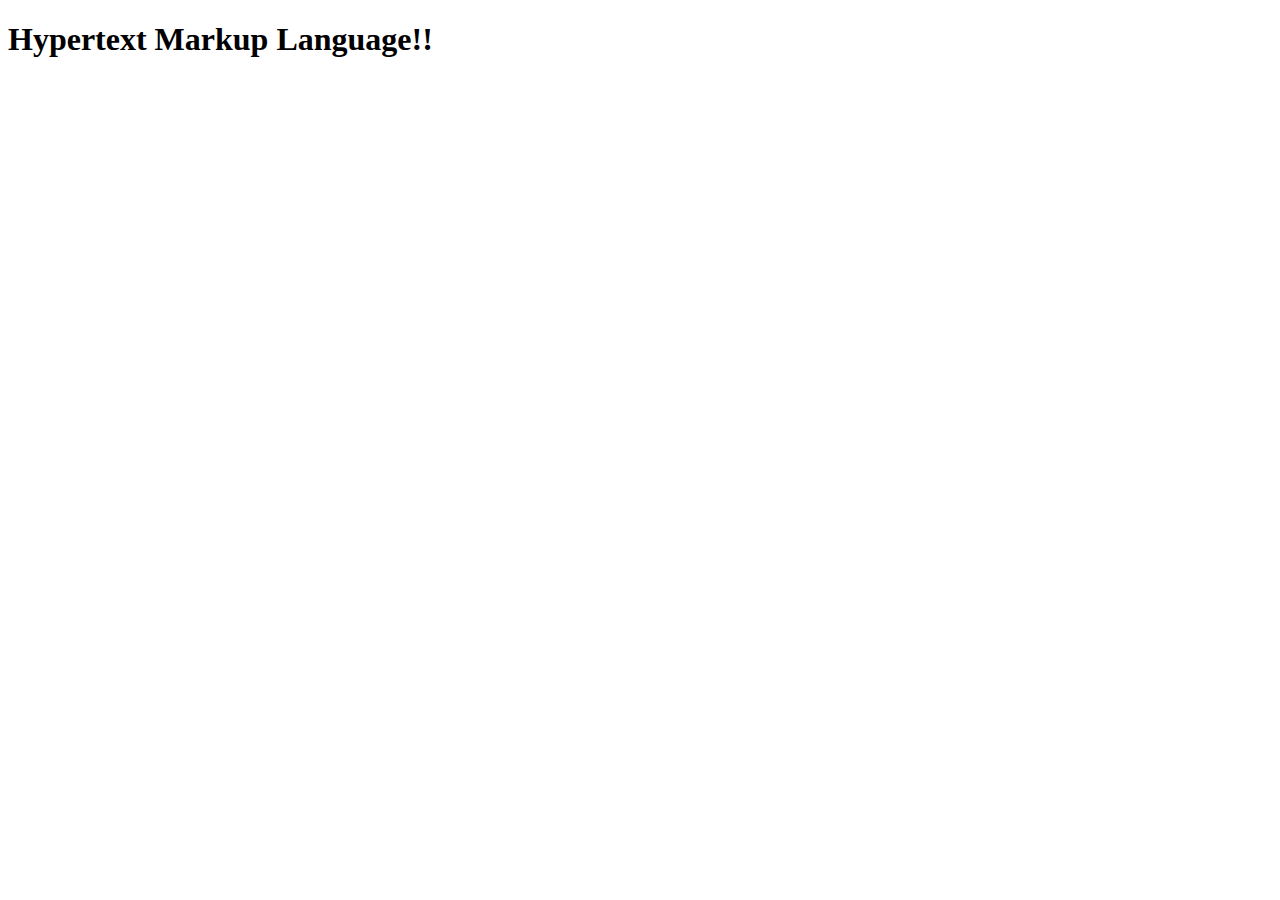
==== 01 HTML/index.html @ 4277d2fb "html started" ====
<!DOCTYPE html>
<html lang="en">
<head>
    <meta charset="UTF-8">
    <meta name="viewport" content="width=device-width, initial-scale=1.0">
    <title>Document</title>
</head>
<body>
    <h1>Hypertext Markup Language!!</h1>
</body>
</html>
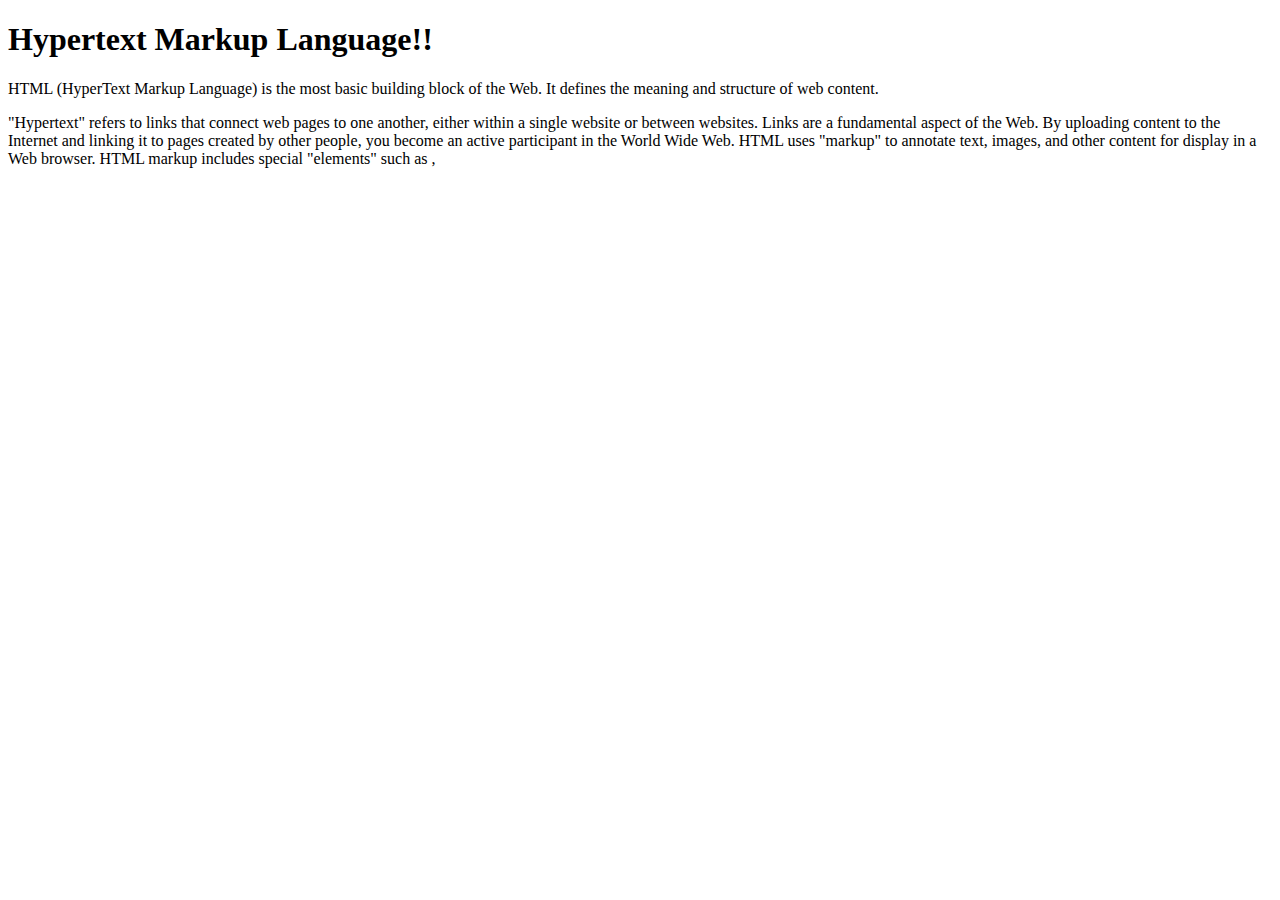
==== commit 3754bdee: "HTML completed" ====
--- a/01 HTML/index.html
+++ b/01 HTML/index.html
@@ -6,6 +6,10 @@
     <title>Document</title>
 </head>
 <body>
+
     <h1>Hypertext Markup Language!!</h1>
+    <p>HTML (HyperText Markup Language) is the most basic building block of the Web. It defines the meaning and structure of web content. </p>
+    <p>"Hypertext" refers to links that connect web pages to one another, either within a single website or between websites. Links are a fundamental aspect of the Web. By uploading content to the Internet and linking it to pages created by other people, you become an active participant in the World Wide Web.
+        HTML uses "markup" to annotate text, images, and other content for display in a Web browser. HTML markup includes special "elements" such as <head>, <title>, <body>, <header>, <footer>, <article>, <section>, <p>, <div>, <span>, <img>, <aside>, <audio>, <canvas>, <datalist>, <details>, <embed>, <nav>, <search>, <output>, <progress>, <video>, <ul>, <ol>, <li> and many others.</p>
 </body>
 </html>